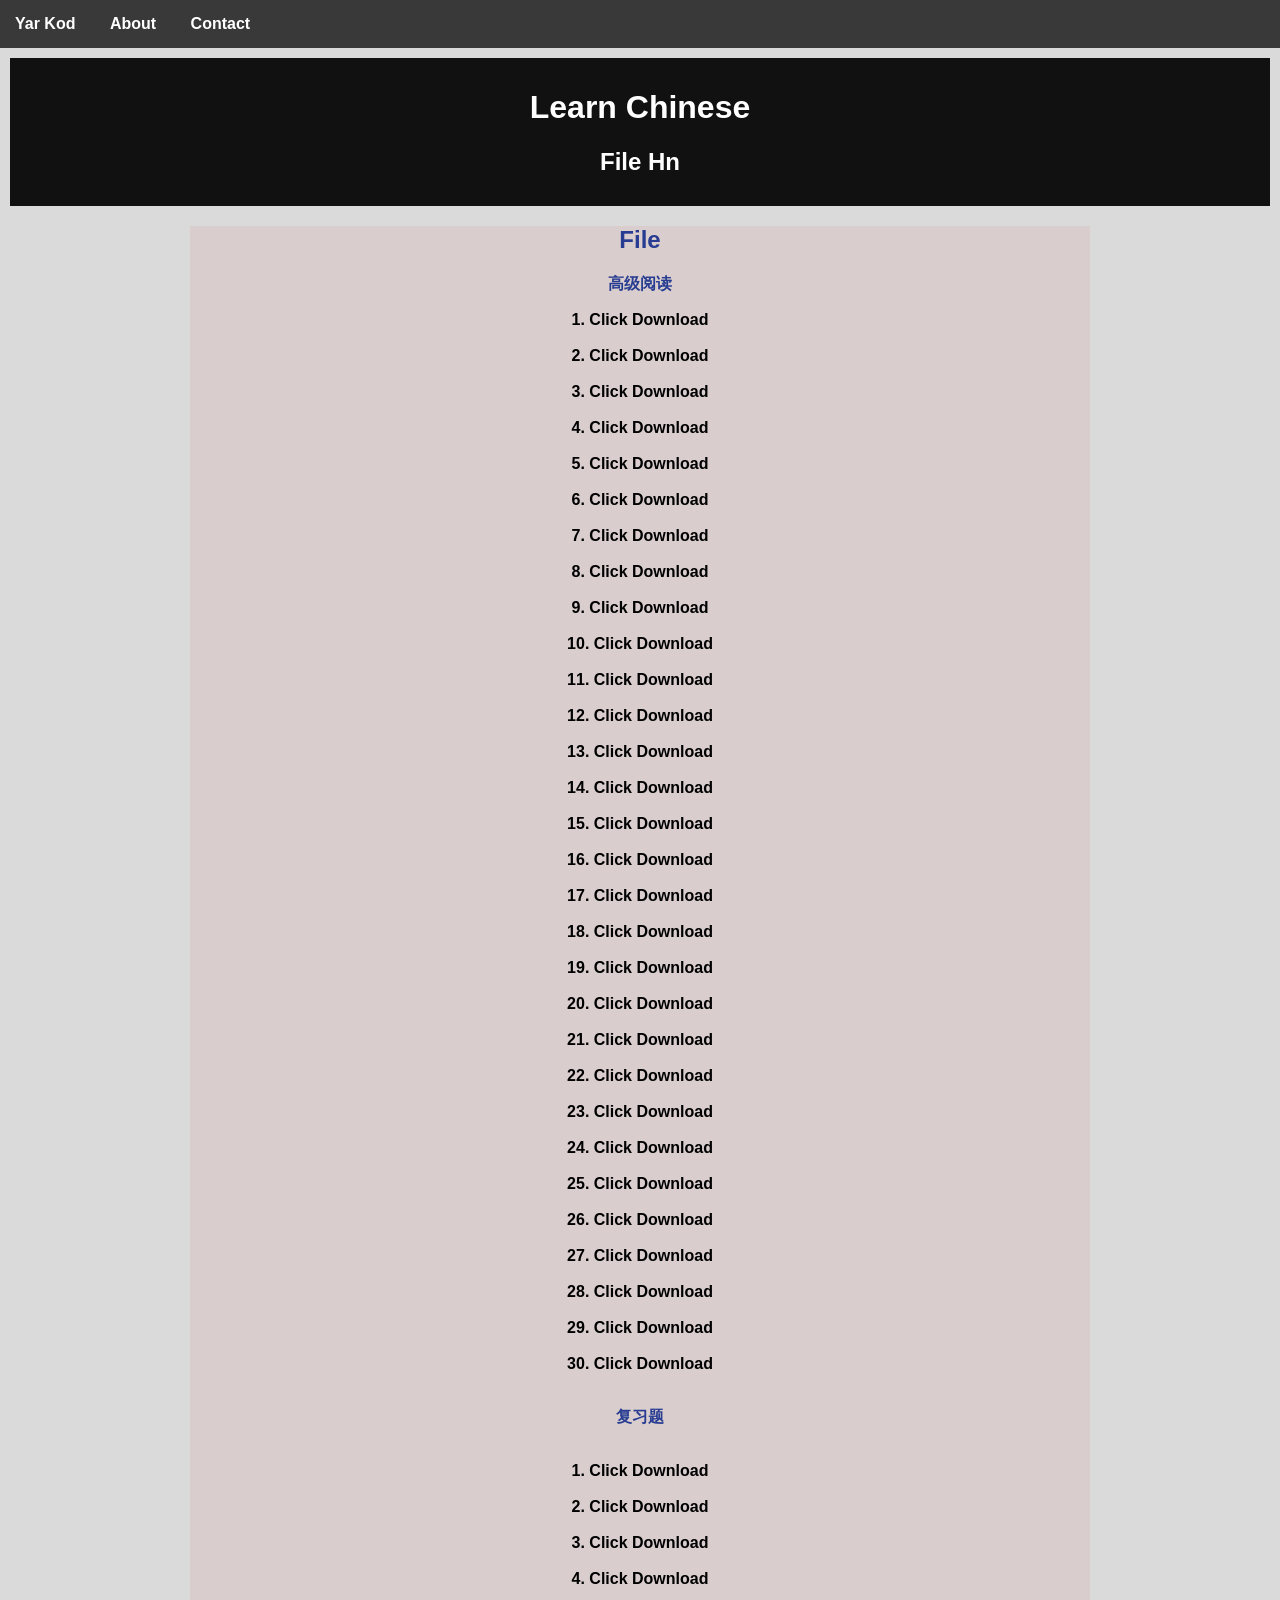
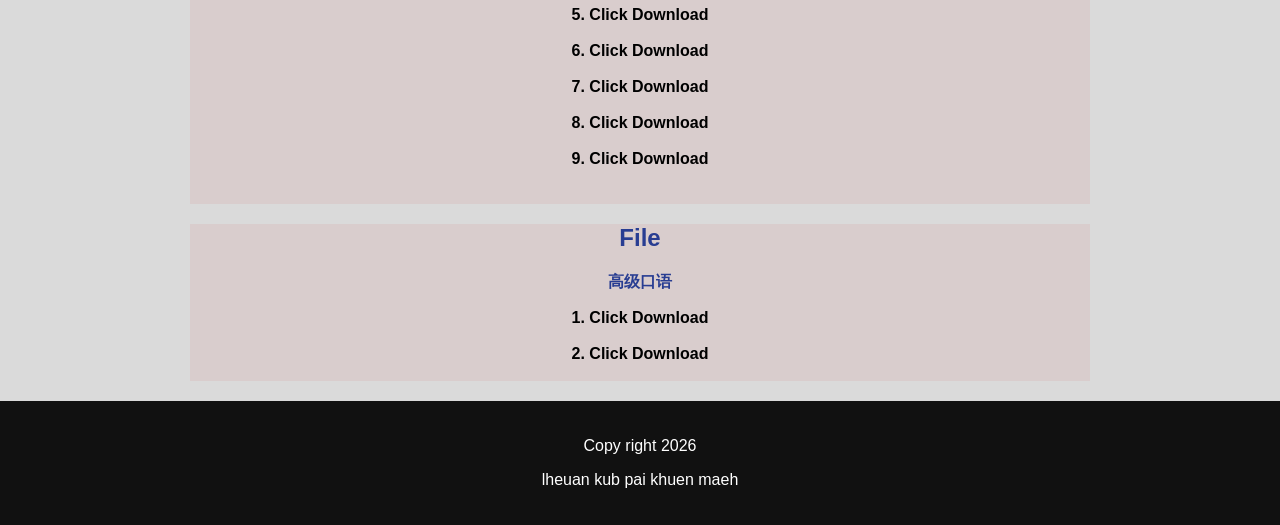
==== index.html @ 4b45b8eb "Add files via upload" ====
<!DOCTYPE html>
<html lang="en">
<head>
    <meta charset="UTF-8">
    <meta name="viewport" content="width=device-width, initial-scale=1.0">
    <title>Learn Chinese</title>

    <link rel="stylesheet" href="style.css">
</head>
<body>
    <header class="top-header">
    
        <a class="menu-item" href="kubpaihn.html">Yar Kod</a>
        <a class="menu-item" href="About.html">About</a>
        <a class="menu-item" href="#">Contact</a>
    </header>

    <div class="box">
        <div class="box-text">
            <h1>Learn Chinese</h1>
            <h2>File Hn</h2>
        </div>
    </div>

    <div class="container">
        <div class="阅读-file">

            <h2 class="file-1">File</h2>
                <p>
                    <b>高级阅读</b>
                </p>
                
                <!--  -->
                <a class="center" href="PDF/read.pdf">1. Click</a>
                <a class="center" href="PDF/read.pdf" download="">Download</a><br>

                <br>
                <a class="center" href="PDF/一.pdf">2. Click</a>
                <a class="center" href="PDF/一.pdf" download="">Download</a><br>

                <br>
                <a class="center" href="PDF/二.pdf">3. Click</a>
                <a class="center" href="PDF/二.pdf" download="">Download</a><br>

                <br>
                <a class="center" href="PDF/三.pdf">4. Click</a>
                <a class="center" href="PDF/三.pdf" download="">Download</a><br>

                <br>
                <a class="center" href="PDF/四.pdf">5. Click</a>
                <a class="center" href="PDF/四.pdf" download="">Download</a><br>

                <br>
                <a class="center" href="PDF/五.pdf">6. Click</a>
                <a class="center" href="PDF/五.pdf" download="">Download</a><br>

                <br>
                <a class="center" href="PDF/六.pdf">7. Click</a>
                <a class="center" href="PDF/六.pdf" download="">Download</a><br>

                <br>
                <a class="center" href="PDF/七.pdf">8. Click</a>
                <a class="center" href="PDF/七.pdf" download="">Download</a><br>
                
                <br>
                <a class="center" href="PDF/八.pdf">9. Click</a>
                <a class="center" href="PDF/八.pdf" download="">Download</a><br>

                <br>
                <a class="center" href="PDF/九.pdf">10. Click</a>
                <a class="center" href="PDF/九.pdf" download="">Download</a><br>

                <br>
                <a class="center" href="PDF/十.pdf">11. Click</a>
                <a class="center" href="PDF/十.pdf" download="">Download</a><br>

                <br>
                <a class="center" href="PDF/十一.pdf">12. Click</a>
                <a class="center" href="PDF/十一.pdf" download="">Download</a><br>

                <br>
                <a class="center" href="PDF/十二.pdf">13. Click</a>
                <a class="center" href="PDF/十二.pdf" download="">Download</a><br>

                <br>
                <a class="center" href=" ">14. Click</a>
                <a class="center" href="" download="">Download</a><br>

                <br>
                <a class="center" href="">15. Click</a>
                <a class="center" href="" download="">Download</a><br>

                <br>
                <a class="center" href="">16. Click</a>
                <a class="center" href="" download="">Download</a><br>

                <br>
                <a class="center" href="">17. Click</a>
                <a class="center" href="" download="">Download</a><br>

                <br>
                <a class="center" href="">18. Click</a>
                <a class="center" href="" download="">Download</a><br>

                <br>
                <a class="center" href="">19. Click</a>
                <a class="center" href="" download="">Download</a><br>

                <br>
                <a class="center" href="">20. Click</a>
                <a class="center" href="" download="">Download</a><br>

                <br>
                <a class="center" href="">21. Click</a>
                <a class="center" href="" download="">Download</a><br>

                <br>
                <a class="center" href="">22. Click</a>
                <a class="center" href="" download="">Download</a><br>

                <br>
                <a class="center" href="">23. Click</a>
                <a class="center" href="" download="">Download</a><br>

                <br>
                <a class="center" href="">24. Click</a>
                <a class="center" href="" download="">Download</a><br>

                <br>
                <a class="center" href="">25. Click</a>
                <a class="center" href="" download="">Download</a><br>

                <br>
                <a class="center" href="">26. Click</a>
                <a class="center" href="" download="">Download</a><br>

                <br>
                <a class="center" href="">27. Click</a>
                <a class="center" href="" download="">Download</a><br>

                <br>
                <a class="center" href="">28. Click</a>
                <a class="center" href="" download="">Download</a><br>

                <br>
                <a class="center" href="">29. Click</a>
                <a class="center" href="" download="">Download</a><br>

                <br>
                <a class="center" href="">30. Click</a>
                <a class="center" href="" download="">Download</a><br>
                
                <br>
                
                <p>复习题</p>
                <br>
                <a class="center" href="PDF/复习一.pdf">1. Click</a>
                <a class="center" href="PDF/复习一.pdf" download="">Download</a><br>

                <br>
                <a class="center" href="PDF/复习二.pdf">2. Click</a>
                <a class="center" href="PDF/复习二.pdf" download="">Download</a><br>

                <br>
                <a class="center" href="">3. Click</a>
                <a class="center" href="" download="">Download</a><br>
                
                <br>
                <a class="center" href="">4. Click</a>
                <a class="center" href="" download="">Download</a><br>

                <br>
                <a class="center" href="">5. Click</a>
                <a class="center" href="" download="">Download</a><br>

                <br>
                <a class="center" href="">6. Click</a>
                <a class="center" href="" download="">Download</a><br>

                <br>
                <a class="center" href="">7. Click</a>
                <a class="center" href="" download="">Download</a><br>

                <br>
                <a class="center" href="">8. Click</a>
                <a class="center" href="" download="">Download</a><br>

                <br>
                <a class="center" href="">9. Click</a>
                <a class="center" href="" download="">Download</a><br>

                <br>

                <br>

        </div>

        <div class="口语-file">   
            <h2 class="file-2">File</h2>
                <p>
                    <b>高级口语</b>
                </p>

            <a class="center" href="">1. Click</a>
            <a class="center" href="" download="">Download</a><br>
            
            <br>
            <a class="center" href="">2. Click</a>
            <a class="center" href="" download="">Download</a><br>

            <br>

                
        </div>
    </div>

    <footer>
        <p>Copy right 2026</p>
        <p>lheuan kub pai khuen maeh</p>
    </footer>
</body>
</html>
---- style.css ----
/********************************* body **************************************/
body {
    font-family: Arial, Helvetica, sans-serif;
    background-color: #dadada;
    margin: 0;
    padding: 0;
}


/****************************  header  *************************************/
.top-header {
    background-color: rgb(57, 57, 57);
    color: white;
    position: sticky;
    top: 0;

    /***************************************************************************/
    .menu-item {
        color: rgb(255, 255, 255);
        padding: 15px;
        display: inline-block;
        text-decoration: none;
        font-weight: bold;
    }
}



/***************************** krng Learn chinese *********************************/
.box{
    background-color: #111;
    max-width: auto;
    margin: 10px 10px 20px;
    padding: 10px 20px;

    .box-text {
        color: white;
        text-align: center;
        font-weight: bold;
        padding: auto;
    }
}

.container {
    max-width: 900px;
    margin: auto;

    /********** tag <div class="file"> ***********/
    .阅读-file {
        /******************** Click kub Download nai ti ni h hai to nung sue u tharng karng  ********************/
        text-align: center;
        background-color: #d9cdcd;
        
        /********** <h2> file-1 ***********/
        .file-1 {
            color: rgb(40, 61, 146);
            text-align: center;
        }

        /****************** tag<a> color to nung sue *****************/
        a {
        color: black;
        font-weight: bold;
        text-decoration: none;
        
        } 

    }

    .口语-file {
        text-align: center;
        background-color: #d9cdcd;

        .file-2 {
            color: rgb(40, 61, 146);
            text-align: center;
        }

        a {
        color: black;
        font-weight: bold;
        text-decoration: none;
        
        } 
    }

    /********** tag <p> ***********/
    p  {
        color: rgb(40, 61, 146);
        text-align: center;
        font-weight: bold;
        /* padding-bottom: 20px; */
    }

    /********** tag <a> ***********/
    /* a {
        color: black;
        font-weight: bold;
        display: flex;
        justify-content: center;
            
        } */

}

/*********************** footer ***********************/
footer {
    background-color: #111;
    color: white;
    padding: 20px;
    text-align: center;
    margin-top: 20px;
}

a:hover {
    background-color: gray;
}
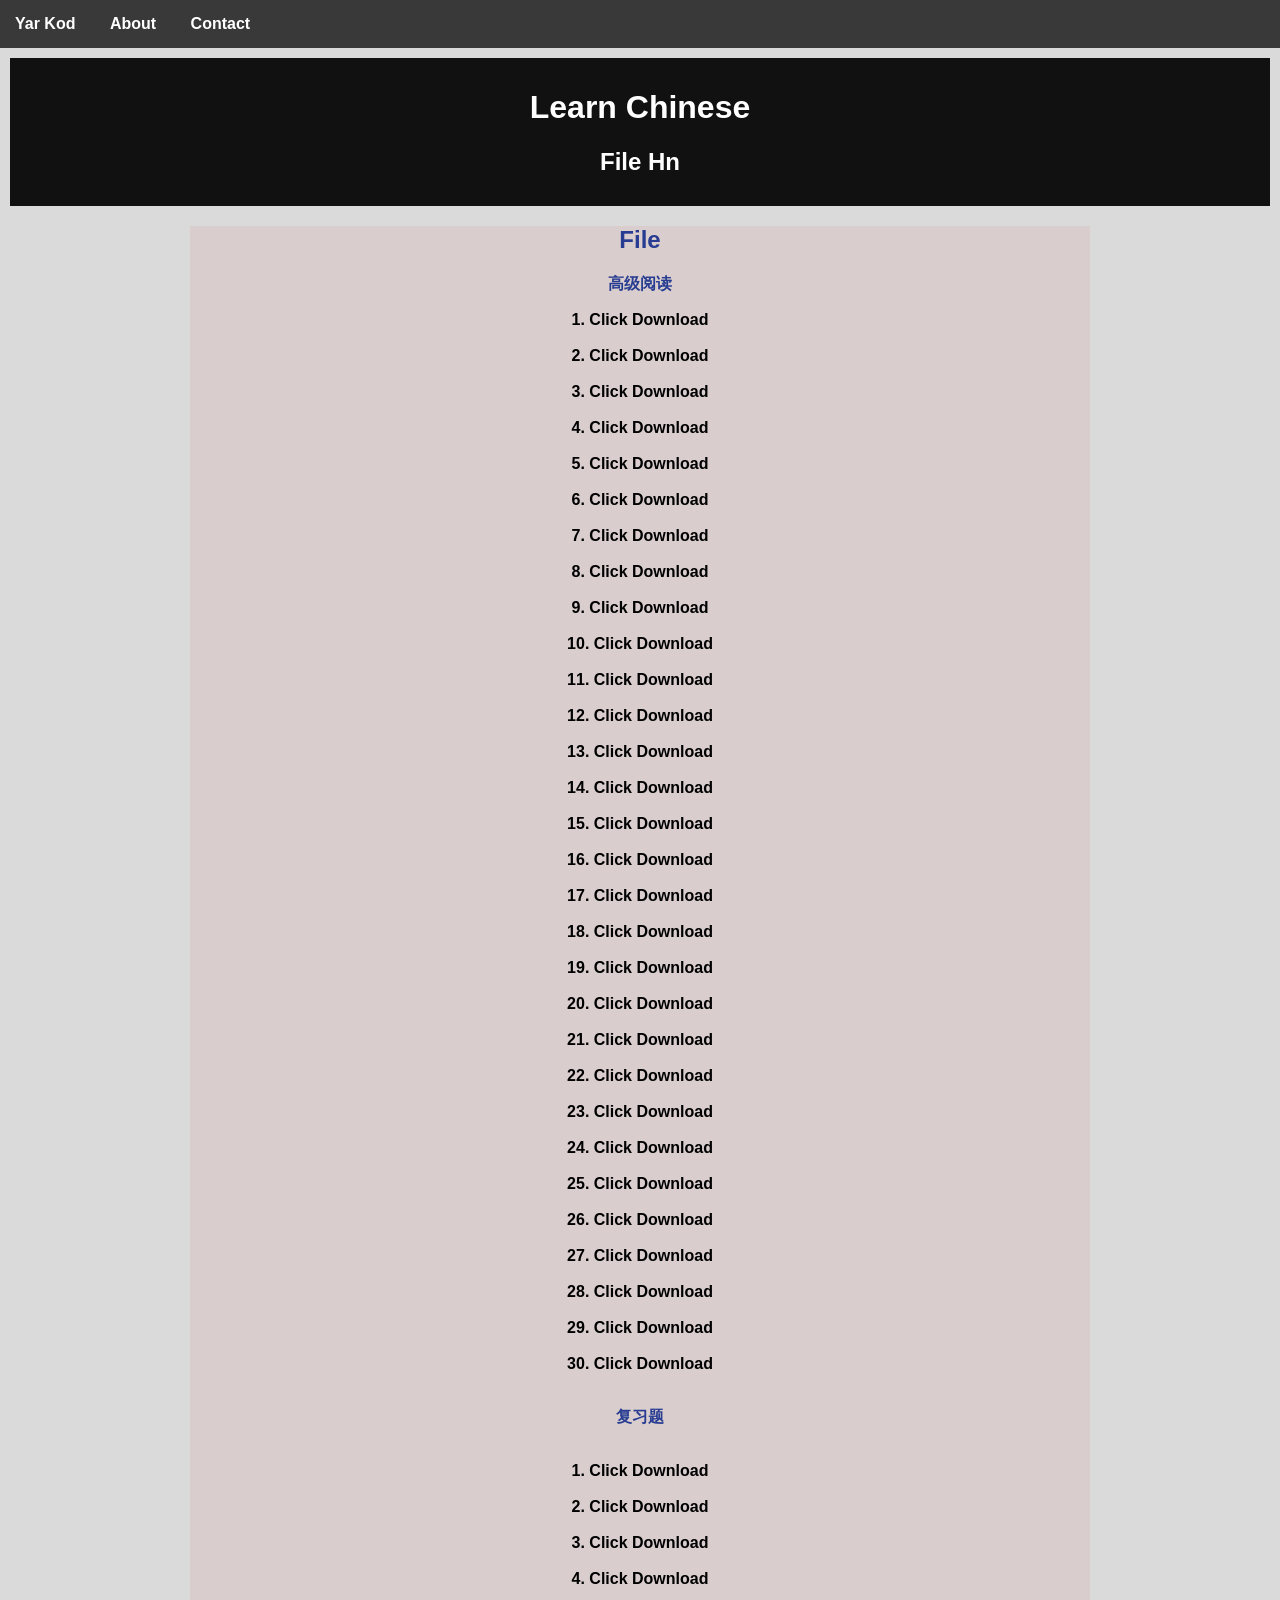
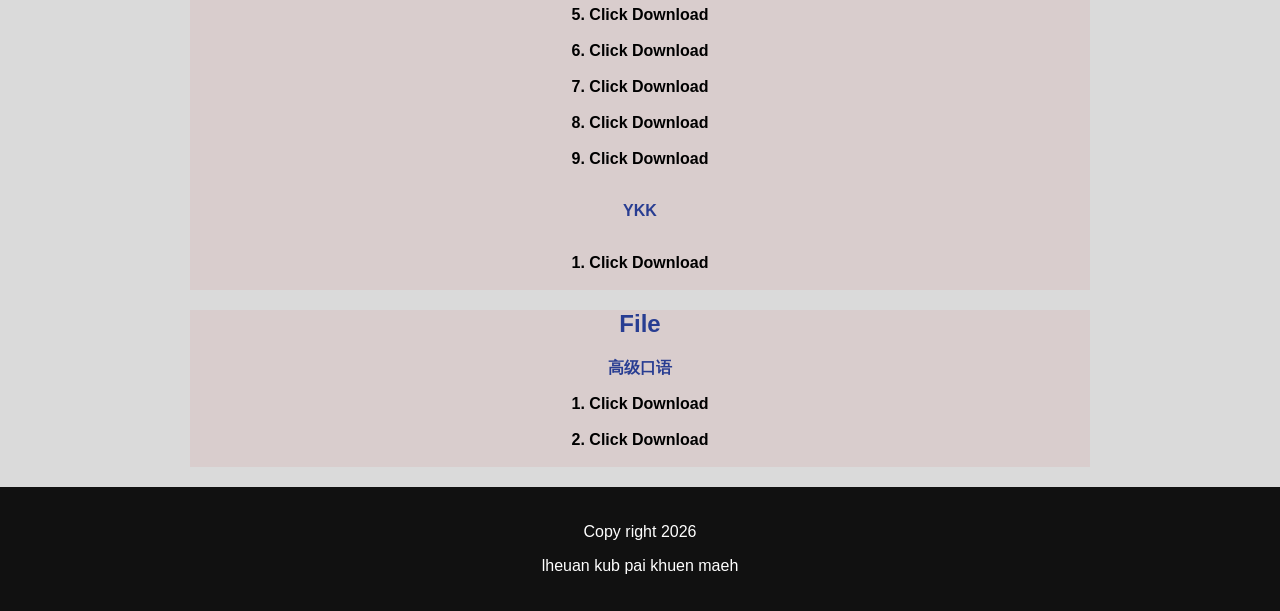
==== commit a9ef8978: "Add files via upload" ====
--- a/index.html
+++ b/index.html
@@ -154,32 +154,32 @@
                 
                 <p>复习题</p>
                 <br>
-                <a class="center" href="PDF/复习一.pdf">1. Click</a>
-                <a class="center" href="PDF/复习一.pdf" download="">Download</a><br>
-
-                <br>
-                <a class="center" href="PDF/复习二.pdf">2. Click</a>
-                <a class="center" href="PDF/复习二.pdf" download="">Download</a><br>
-
-                <br>
-                <a class="center" href="">3. Click</a>
-                <a class="center" href="" download="">Download</a><br>
-                
-                <br>
-                <a class="center" href="">4. Click</a>
-                <a class="center" href="" download="">Download</a><br>
-
-                <br>
-                <a class="center" href="">5. Click</a>
-                <a class="center" href="" download="">Download</a><br>
-
-                <br>
-                <a class="center" href="">6. Click</a>
-                <a class="center" href="" download="">Download</a><br>
-
-                <br>
-                <a class="center" href="">7. Click</a>
-                <a class="center" href="" download="">Download</a><br>
+                <a class="center" href="PDF1/复习一.pdf">1. Click</a>
+                <a class="center" href="PDF1/复习一.pdf" download="">Download</a><br>
+
+                <br>
+                <a class="center" href="PDF1/复习二.pdf">2. Click</a>
+                <a class="center" href="PDF1/复习二.pdf" download="">Download</a><br>
+
+                <br>
+                <a class="center" href="PDF1/复习三.pdf">3. Click</a>
+                <a class="center" href="PDF1/复习三.pdf" download="">Download</a><br>
+                
+                <br>
+                <a class="center" href="PDF1/复习四.pdf">4. Click</a>
+                <a class="center" href="PDF1/复习四.pdf" download="">Download</a><br>
+
+                <br>
+                <a class="center" href="PDF1/复习五.pdf">5. Click</a>
+                <a class="center" href="PDF1/复习五.pdf" download="">Download</a><br>
+
+                <br>
+                <a class="center" href="PDF1/复习六.pdf">6. Click</a>
+                <a class="center" href="PDF1/复习六.pdf" download="">Download</a><br>
+
+                <br>
+                <a class="center" href="PDF1/复习七.pdf">7. Click</a>
+                <a class="center" href="PDF1/复习七.pdf" download="">Download</a><br>
 
                 <br>
                 <a class="center" href="">8. Click</a>
@@ -191,11 +191,16 @@
 
                 <br>
 
+                <p>YKK</p>
+                <br>
+                <a class="center" href="PDF1/YKK大纲词表.pdf">1. Click</a>
+                <a class="center" href="PDF1/YKK大纲词表.pdf" download="">Download</a><br>
+
                 <br>
 
         </div>
 
-        <div class="口语-file">   
+        <div class="口语-file">  
             <h2 class="file-2">File</h2>
                 <p>
                     <b>高级口语</b>
